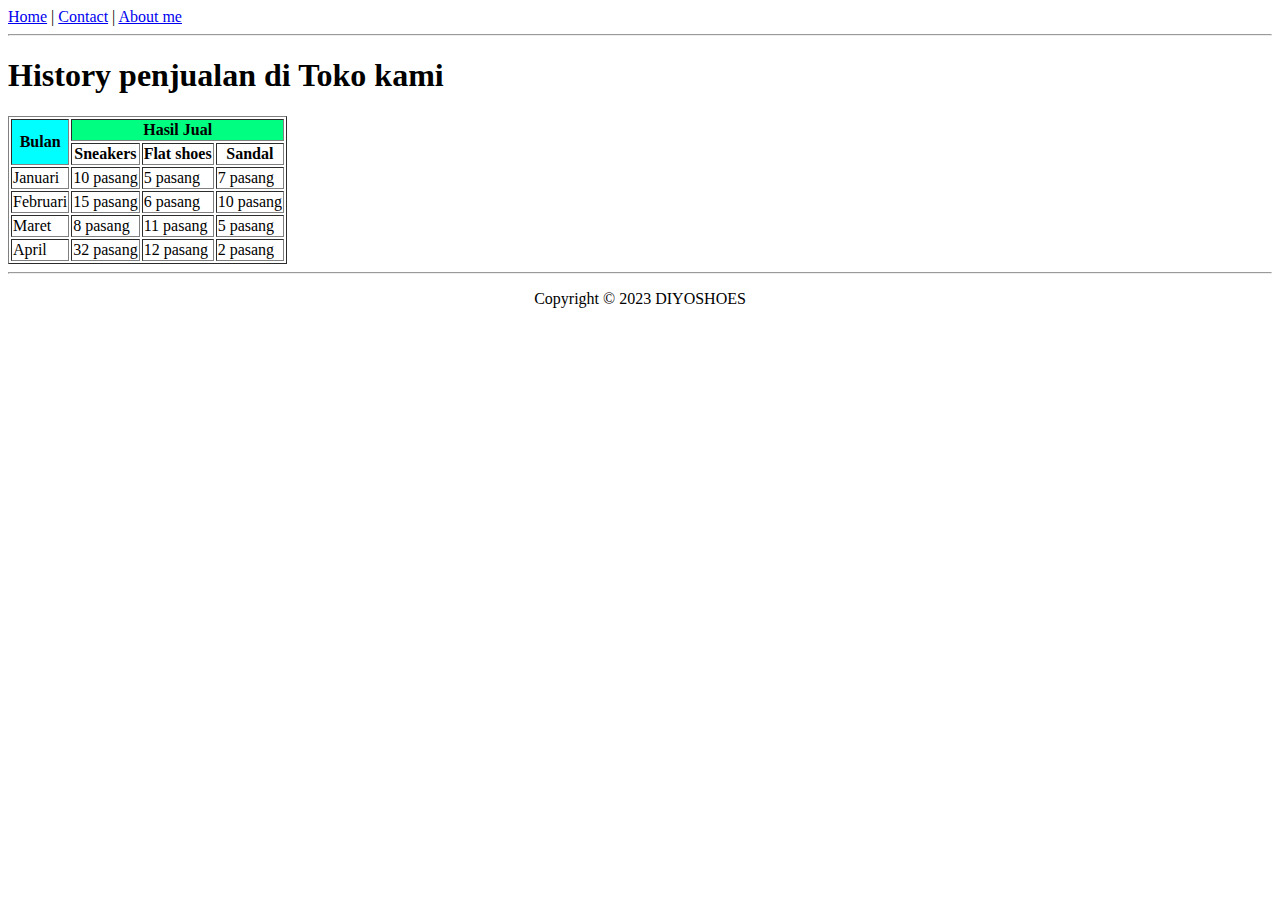
==== about.html @ c8ce0e88 "tambah" ====
<!DOCTYPE html>
<html lang="en">
<head>
    <meta charset="UTF-8">
    <meta name="viewport" content="width=device-width, initial-scale=1.0">
    <title>Dila dan Yola</title>
    <link rel="shortcut icon" href="/favicon.ico" type="image/x-icon">
    <link rel="icon" href="favicon.ico" type="image/x-icon">
</head>
<body>
    <nav>
        <a href="index.html">Home</a> |
        <a href="contact.html">Contact</a> |
        <a href="about.html">About me</a>
    </nav>
    <hr />
    <article>
        <h1>History penjualan di Toko kami</h1>
    </article>
    <table border="1">
        <tr>
            <th rowspan="2" bgcolor="aqua">Bulan</th>
            <th colspan="3" bgcolor="#00FF80">Hasil Jual</th>
        </tr>
        <tr>
            <th>Sneakers</th>
            <th>Flat shoes</th>
            <th>Sandal</th>
        </tr>
        <tr>
            <td>Januari</td>
            <td>10 pasang</td>
            <td>5 pasang</td>
            <td>7 pasang</td>
        </tr>
        <tr>
            <td>Februari</td>
            <td>15 pasang</td>
            <td>6 pasang</td>
            <td>10 pasang</td>
        </tr>
        <tr>
            <td>Maret</td>
            <td>8 pasang</td>
            <td>11 pasang</td>
            <td>5 pasang</td>
        </tr>
        <tr>
            <td>April</td>
            <td>32 pasang</td>
            <td>12 pasang</td>
            <td>2 pasang</td>
        </tr>
    </table>
    <hr>
    <footer style="text-align: center;">
        <p>Copyright &copy; 2023 DIYOSHOES</p>
    </footer>
</body>
</html>
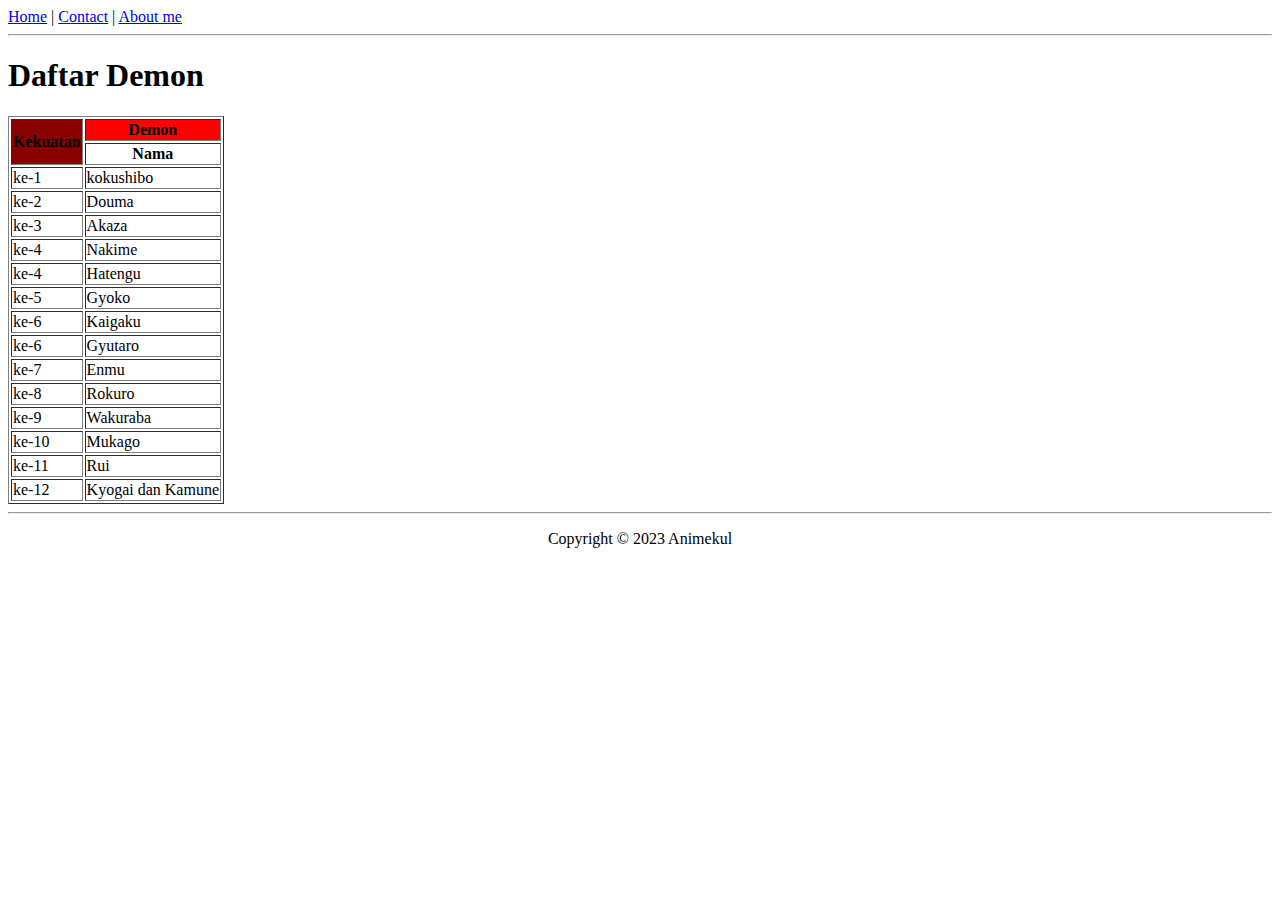
==== commit 470dff66: "hasira" ====
--- a/about.html
+++ b/about.html
@@ -3,7 +3,7 @@
 <head>
     <meta charset="UTF-8">
     <meta name="viewport" content="width=device-width, initial-scale=1.0">
-    <title>Dila dan Yola</title>
+    <title>husbu</title>
     <link rel="shortcut icon" href="/favicon.ico" type="image/x-icon">
     <link rel="icon" href="favicon.ico" type="image/x-icon">
 </head>
@@ -15,55 +15,91 @@
     </nav>
     <hr />
     <article>
-        <h1>History penjualan di Toko kami</h1>
+        <h1>Daftar Demon</h1>
     </article>
     <table border="1">
         <tr>
-            <th rowspan="2" bgcolor="aqua">Bulan</th>
-            <th colspan="3" bgcolor="#00FF80">Hasil Jual</th>
+            <th rowspan="2" bgcolor="#880000">Kekuatan</th>
+            <th colspan="3" bgcolor="#ff0000">Demon</th>
         </tr>
         <tr>
-            <th>Sneakers</th>
-            <th>Flat shoes</th>
-            <th>Sandal</th>
+            <th>Nama</th>
+        </tr>
+         <tr>
+            <td>ke-1</td>
+            <td>kokushibo</td>
+            
+        </tr>
+         <tr>
+            <td>ke-2</td>
+            <td>Douma</td>
+            
         </tr>
         <tr>
-            <td>Januari</td>
-            <td>10 pasang</td>
-            <td>5 pasang</td>
-            <td>7 pasang</td>
+            <td>ke-3</td>
+            <td>Akaza</td>
+            
         </tr>
-        <tr>
-            <td>Februari</td>
-            <td>15 pasang</td>
-            <td>6 pasang</td>
-            <td>10 pasang</td>
+         <tr>
+            <td>ke-4</td>
+            <td>Nakime</td>
+            
         </tr>
-        <tr>
-            <td>Maret</td>
-            <td>8 pasang</td>
-            <td>11 pasang</td>
-            <td>5 pasang</td>
+         <tr>
+            <td>ke-4</td>
+            <td>Hatengu</td>
+            
         </tr>
-        <tr>
-            <td>April</td>
-            <td>32 pasang</td>
-            <td>12 pasang</td>
-            <td>2 pasang</td>
+         <tr>
+            <td>ke-5</td>
+            <td>Gyoko</td>
+            
         </tr>
+         <tr>
+            <td>ke-6</td>
+            <td>Kaigaku</td>
+            
+        </tr>
+         <tr>
+            <td>ke-6</td>
+            <td>Gyutaro</td>
+            
+        </tr>
+         <tr>
+            <td>ke-7</td>
+            <td>Enmu</td>
+            
+        </tr>
+         <tr>
+            <td>ke-8</td>
+            <td>Rokuro</td>
+            
+        </tr>
+         <tr>
+            <td>ke-9</td>
+            <td>Wakuraba</td>
+            
+        </tr>
+         <tr>
+            <td>ke-10</td>
+            <td>Mukago</td>
+            
+        </tr>
+         <tr>
+            <td>ke-11</td>
+            <td>Rui</td>
+            
+        </tr>
+         <tr>
+            <td>ke-12</td>
+            <td>Kyogai dan Kamune</td>
+            
+        </tr>
+       
     </table>
     <hr>
     <footer style="text-align: center;">
-        <p>Copyright &copy; 2023 DIYOSHOES</p>
+        <p>Copyright &copy; 2023 Animekul</p>
     </footer>
 </body>
-</html>
-
-
-
-
-
-
-
-
-
+</html>